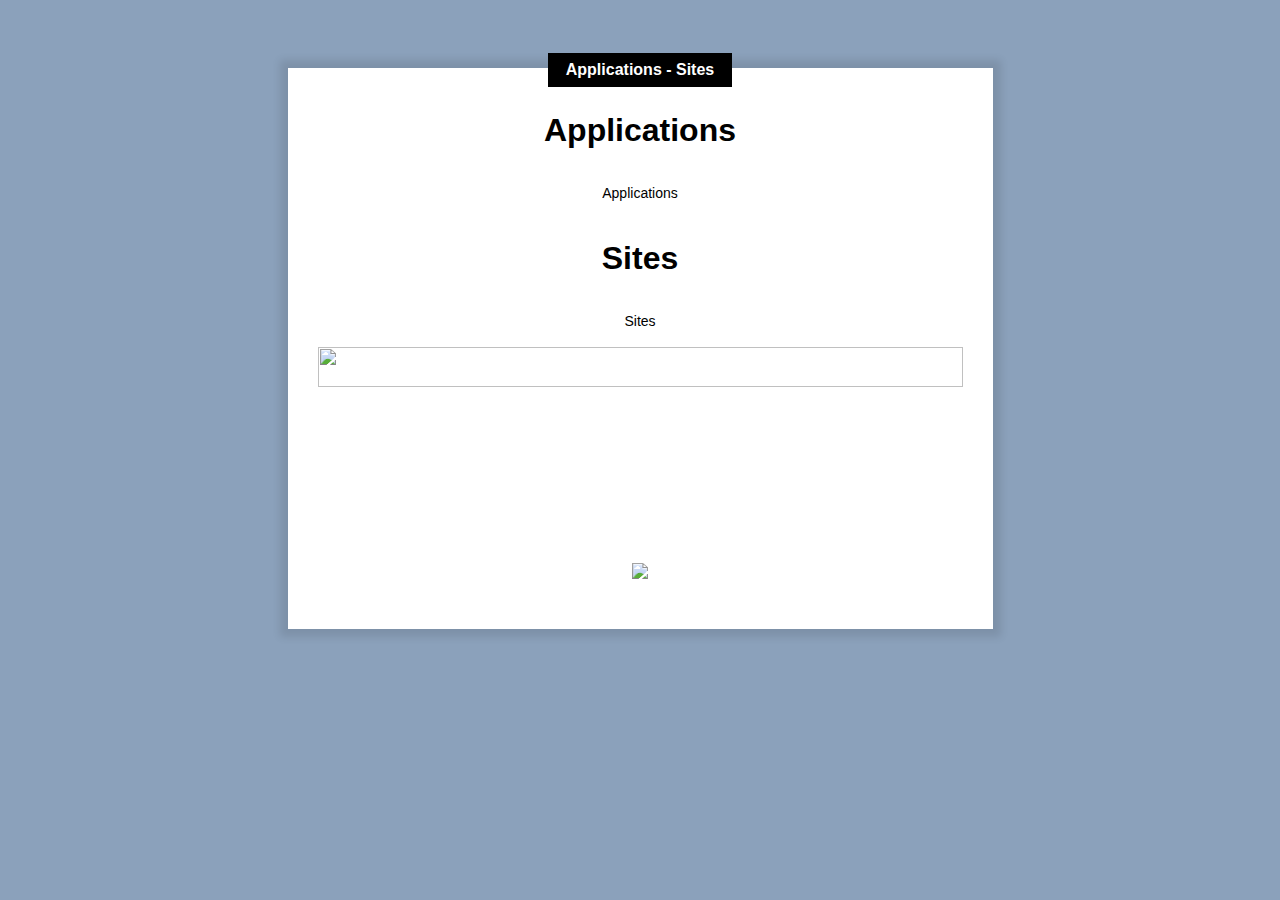
==== apli_site.html @ 5dc16213 "Add files via upload" ====
<!DOCTYPE html>
<html lang="fr">
    <html lang="fr">
    <head>
        <title>Applications - Sites</title> 
        <meta charset="UTF-8">
        <meta name="viewport" content="width=device-width, initial-scale=1.0">
       <link rel="stylesheet" href="recettes.css"/>
    </head>
        <body>

            <div class="contenu">

                <div class="centre cathegorie">
                    <p class="cathegorie">Applications - Sites</p> 
                </div>  
                        <h1>Applications</h1>
                        <div class="separateur"></div>
                       <!--
                            <HR align=center color="black" size=1 width="25%">
                        -->
    
                            <div class="centre">
                                 <p class="description">Applications</p>
                            </div>




                            <h1>Sites</h1>
                        <div class="separateur"></div>
                       <!--
                            <HR align=center color="black" size=1 width="25%">
                        -->
    
                            <div class="centre">
                                 <p class="description">Sites</p>
                            </div>
    
                    <div class="info">
                            <img class="centre info"  src="verdure.jpg" height="40">
    
                            <!--
                            <table class="info">
                                <tr>
                                        <th>Ecoles</th>
                                        <th>Etats</th>
                                        <th>Entreprises</th>
                                        <th>Associations</th>
                                </tr>  
                                <tr>
                                        <td>Activités</td>
                                        <td>Conseils</td>
                                        <td>Formations</td>
                                        <td>Encadrements</td>
                                </tr> 
                            </table>
                        -->
                      </div>  
                      
                      <div>
                          <!--
                      <div class="colonne1 colonne">
    
                            <h2>Compétences impliquées</h2>
                            <div class="ingredients">
                                <p><a href="actiecole.html">Formateurs</a></p>
                                <p>Organisations</p>
                                <p>Experts</p>
                                <p>Partenaires</p>
                            </div>
                        </div>   
                        <div class="colonne2 colonne">
                            <h2>Modalités</h2>
                                <table class="preparation">
                                    <tr><td><p class="numero">1</p></td><td class="preparation_etape">Inscriptions</td></tr>
                                    <tr><td><p class="numero">2</p></td><td class="preparation_etape">Contributions</td></tr>
                                    <tr><td><p class="numero">3</p></td><td class="preparation_etape">Partenaires</td></tr>
                                    <tr><td><p class="numero">4</p></td><td class="preparation_etape">Contacts</td></tr>
                                </table>
                                
                        </div> 
                       -->
                        <p style="text-align: center;">
                            <a href="index.html"><img src="home.png"></a>
                        </p>


                    </div>   
                </div>
                

            </body>

</html>
---- recettes.css ----
*{
    overflow: auto;
}
body {

    background-color: #8BA1BB;
    font-family: Arial;

}

div.contenu {
        background-color: white; 
        margin: 40px 5px 40px 5px; 
        padding: 0px 5px 20px 5px;
       /* min-width: 350px; */
        box-shadow: 0px 0px 8px 8px rgba(0, 0, 0, 0.1);
        overflow: visible;
}
h1 {
text-align: center;
margin-bottom: 12;
margin-top: 10;
}
p.description{
text-align: center;
display: inline-block;
max-width: 400px;
font-size: 14px;
}
.centre {
text-align: center;
width: 100%;

}

p.cathegorie {
background-color: black;
color: white;
display: inline-block;

margin-top: -15px;
padding: 8px 18px;
margin-bottom: 0;
font-weight: bold;
font-size: 16;

}
div.cathegorie{
margin-bottom: 0px;
margin-top: 0px;
overflow: visible;
}
div.separateur{
width: 100px;
height: 1;
background-color: black;
margin-left: auto;
margin-right: auto;

}
div.info{
position: relative;
}
table.info{

position: absolute;
 bottom: 0; 
 width: 100%; 
 color: white; 
 background-color: #6C829DC0; 
 height: 50px
}
table.info td{
    text-align: center;
    font-size: 12px;
    vertical-align: top;
}
table.info th{
    font-size: 14px;
    vertical-align: bottom;
    padding-bottom: 8px;
}
img.info{

   display: block;
   max-height: 400px;
   object-fit: cover;
   min-height: 200px;
   background-color: light;
}

div.colonne{
    width: 100%;
    margin-top: 20px;
   

}
div.colonne h2{

    text-align: center;
    text-transform: uppercase;
    font-size: 15px;
    border-bottom: 5px solid #6C829D;
    padding-bottom: 5px;
}

div.colonne1{

display: inline-block;


}

div.ingredients p{
text-align: center;
font-size: 14px;
border:1px solid lightgray;
padding: 8px 0;
margin-top: 4px;
margin-bottom: 0;

}
table.preparation p.numero {
                             background-color: #6C829D;
                             color: white;
                             width: 25px;
                             height: 25px;
                             text-align: center;
                             font-size: 14px;
                             font-weight: bold;
                             padding-top: 4px;
                             box-sizing: border-box;
                             border-radius: 50%;
                             margin: 0;
}
table.preparation td {
    vertical-align: top;
}

table.preparation td.preparation_etape{
font-size: 14px;
padding-left: 10px;
padding-bottom: 10px;
}
table.preparation tr{
    height: 40px;
}

/* Style pour ordinateur */
@media only screen and (min-width: 768px) {
    div.contenu {
        margin: 60px 10% 80px 10%; 
        padding: 0px 30px 30px 30px;
        min-width: 350px;
  }

table.info{

    
     height: 80px
    }
    table.info td{
       
        font-size: 14px;
        
    }
    table.info th{
        font-size: 16px;

    }

div.colonne{
    width: 45%;

}

/*
div.colonne1, div.colonne2{
    width: 45%;
}
*/
div.colonne1{
    /*
background-color: lightblue;
>*/
margin-right: 10%;

}
div.colonne2{
float: right;

}
}

@media only screen and (min-width: 900px) {
    div.contenu {
       margin-left: auto;
       margin-right: auto;
       width: 645px;
  }

}

a:link {
    color: rgb(15, 97, 15);
    background-color: transparent;
    text-decoration: none;
  }
  
  a:visited {
    color: green;
    background-color: transparent;
    text-decoration: none;
  }
  
  a:hover {
    color: red;
    background-color: transparent;
    text-decoration: underline;
  }
  
  a:active {
    color: yellow;
    background-color: transparent;
    text-decoration: underline;
  }
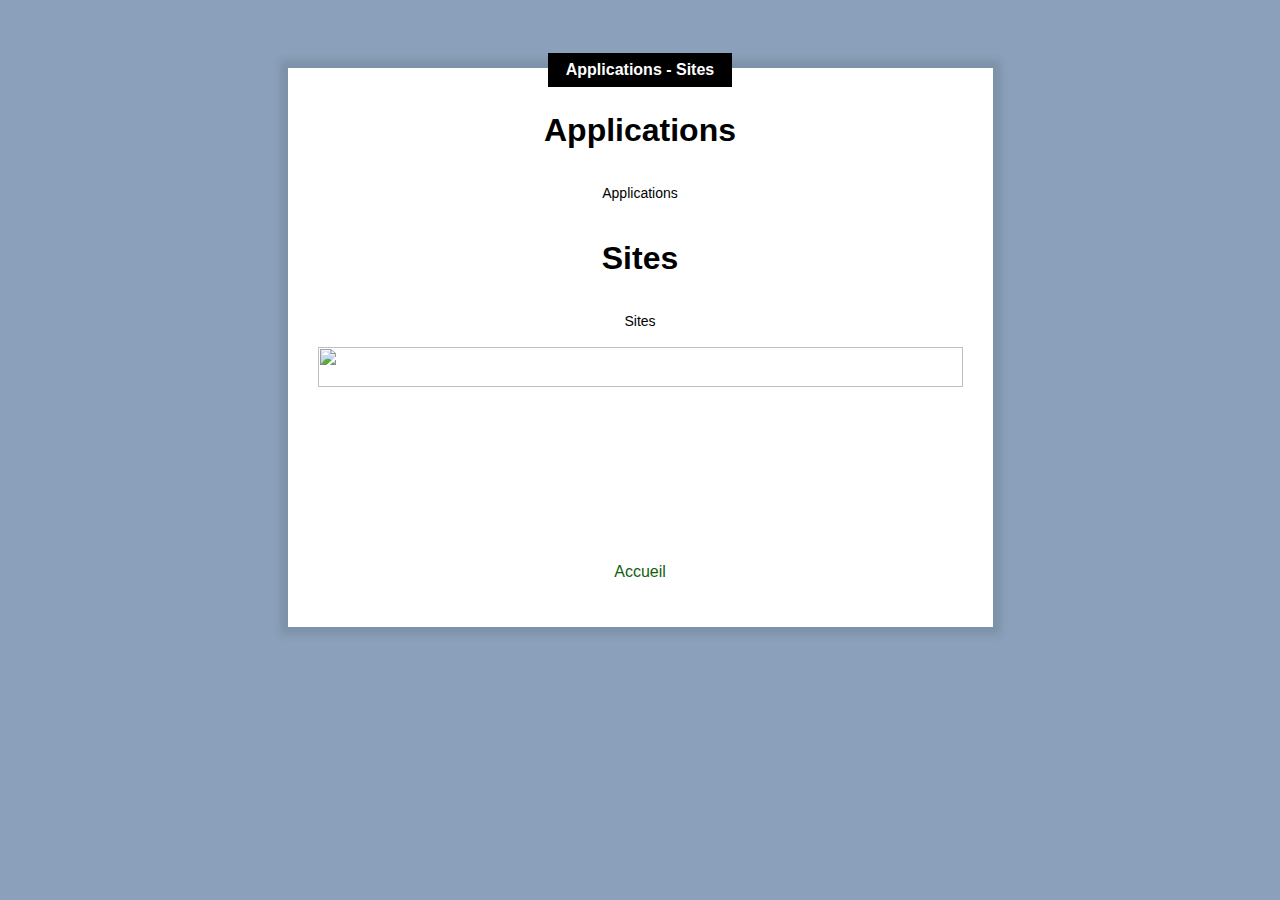
==== commit 8f542e5a: "Add files via upload" ====
--- a/apli_site.html
+++ b/apli_site.html
@@ -57,36 +57,13 @@
                             </table>
                         -->
                       </div>  
-                      
-                      <div>
-                          <!--
-                      <div class="colonne1 colonne">
-    
-                            <h2>Compétences impliquées</h2>
-                            <div class="ingredients">
-                                <p><a href="actiecole.html">Formateurs</a></p>
-                                <p>Organisations</p>
-                                <p>Experts</p>
-                                <p>Partenaires</p>
-                            </div>
-                        </div>   
-                        <div class="colonne2 colonne">
-                            <h2>Modalités</h2>
-                                <table class="preparation">
-                                    <tr><td><p class="numero">1</p></td><td class="preparation_etape">Inscriptions</td></tr>
-                                    <tr><td><p class="numero">2</p></td><td class="preparation_etape">Contributions</td></tr>
-                                    <tr><td><p class="numero">3</p></td><td class="preparation_etape">Partenaires</td></tr>
-                                    <tr><td><p class="numero">4</p></td><td class="preparation_etape">Contacts</td></tr>
-                                </table>
-                                
-                        </div> 
-                       -->
-                        <p style="text-align: center;">
-                            <a href="index.html"><img src="home.png"></a>
-                        </p>
+                  
+                    <div>
 
-
-                    </div>   
+                        <p style="text-align: center; color: blue;">
+                         <a href="index.html">Accueil</a>
+                     </p>
+                     </div>
                 </div>
                 
 
